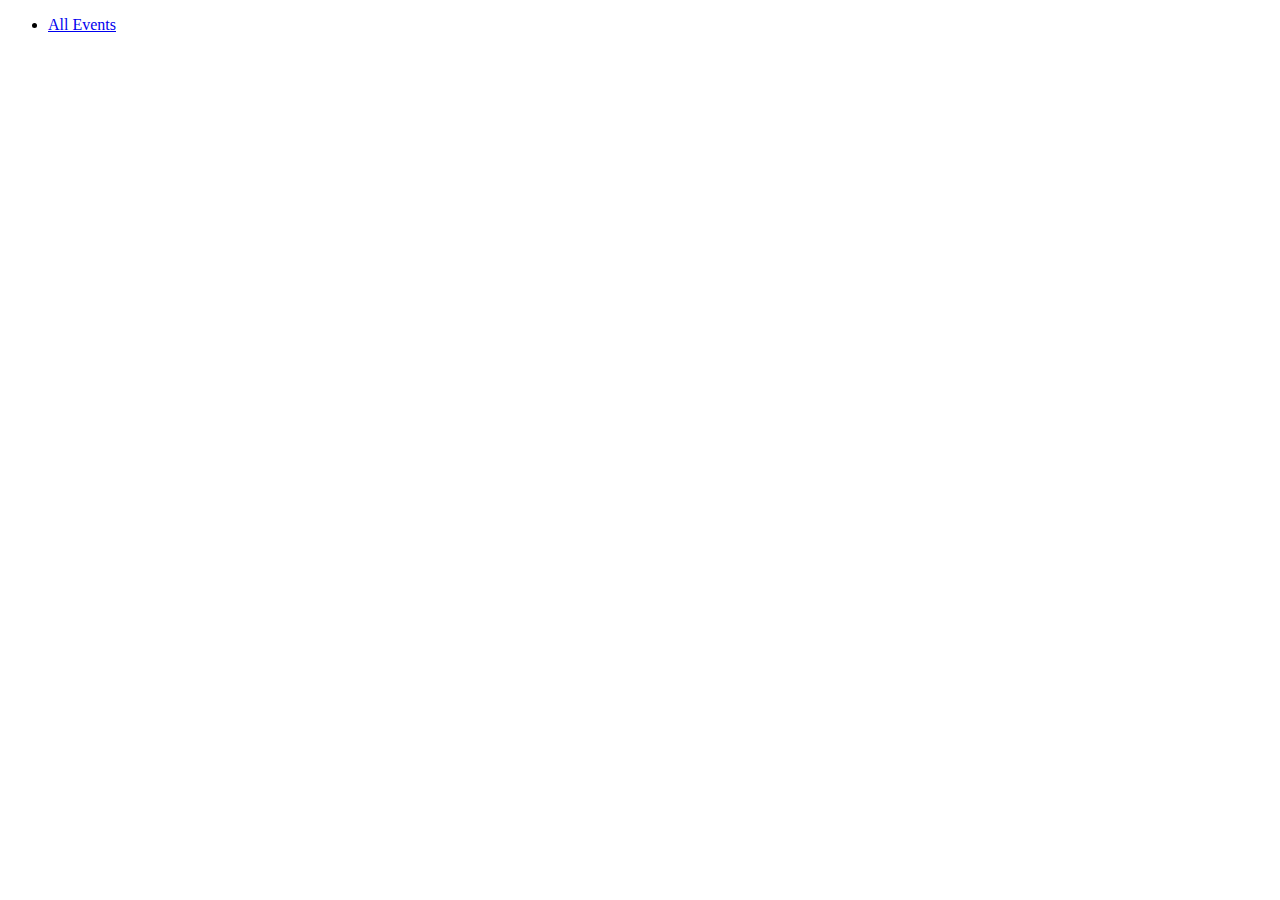
==== src/main/resources/templates/index.html @ e4225b37 "first commit" ====
<!doctype html>
<html lang="en" xmlns:th="http://www.thymeleaf.org/">
<head>
    <meta charset="UTF-8">
    <title>Coding Events</title>
</head>
<body>
    <nav>
        <ul>
            <li><a href="/events"> All Events</a></li>
        </ul>
    </nav>
</body>
</html>
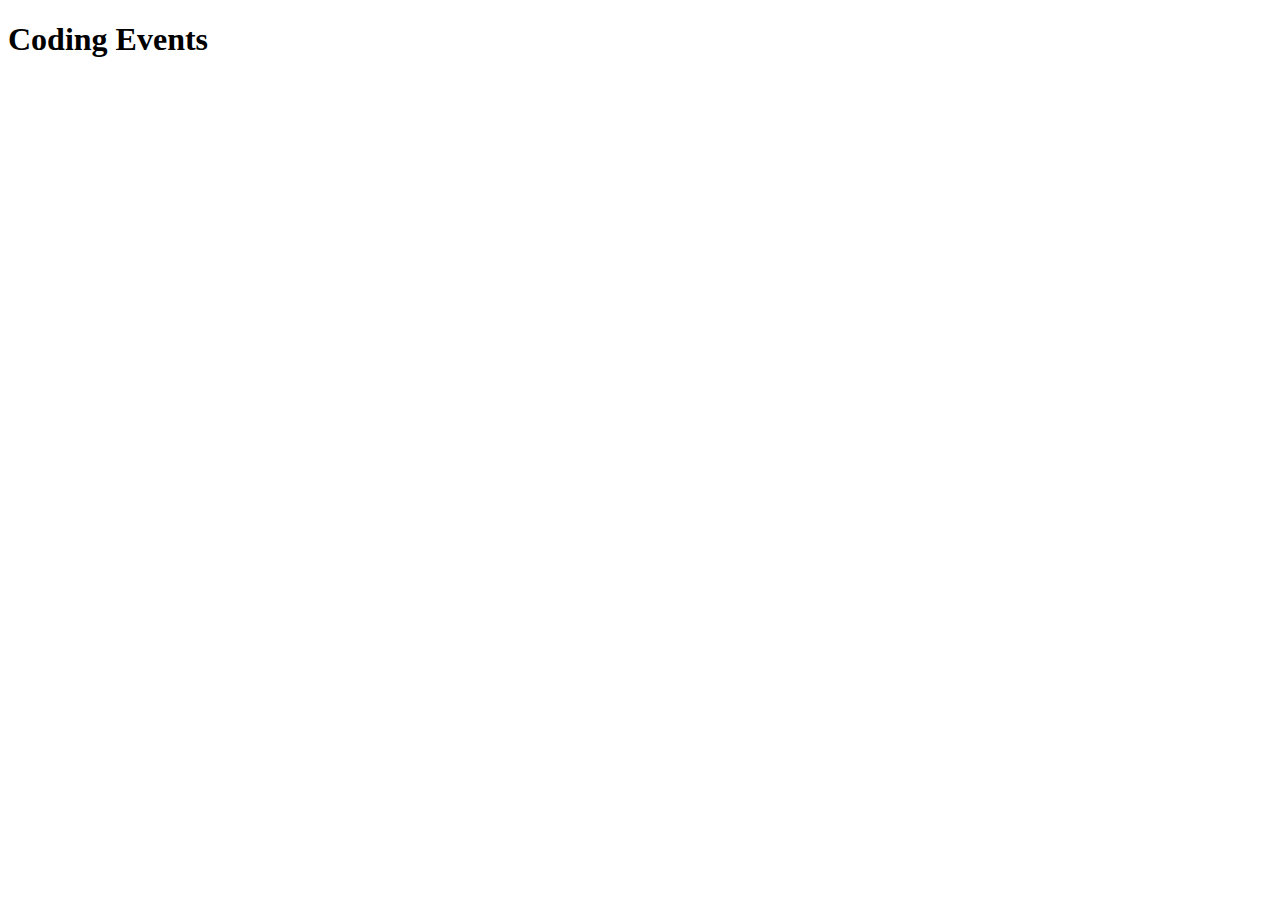
==== commit b6676aad: "ModelValidationPractice" ====
--- a/src/main/resources/templates/index.html
+++ b/src/main/resources/templates/index.html
@@ -1,14 +1,19 @@
 <!doctype html>
 <html lang="en" xmlns:th="http://www.thymeleaf.org/">
-<head>
+<head th:replace="fragments :: head"></head>
+<!--<head>
     <meta charset="UTF-8">
     <title>Coding Events</title>
-</head>
-<body>
-    <nav>
+</head>-->
+<body class="container">
+
+<h1>Coding Events</h1>
+
+<nav th:replace="fragments :: navigation"></nav>
+  <!--  <nav>
         <ul>
             <li><a href="/events"> All Events</a></li>
         </ul>
-    </nav>
+    </nav>-->
 </body>
 </html>